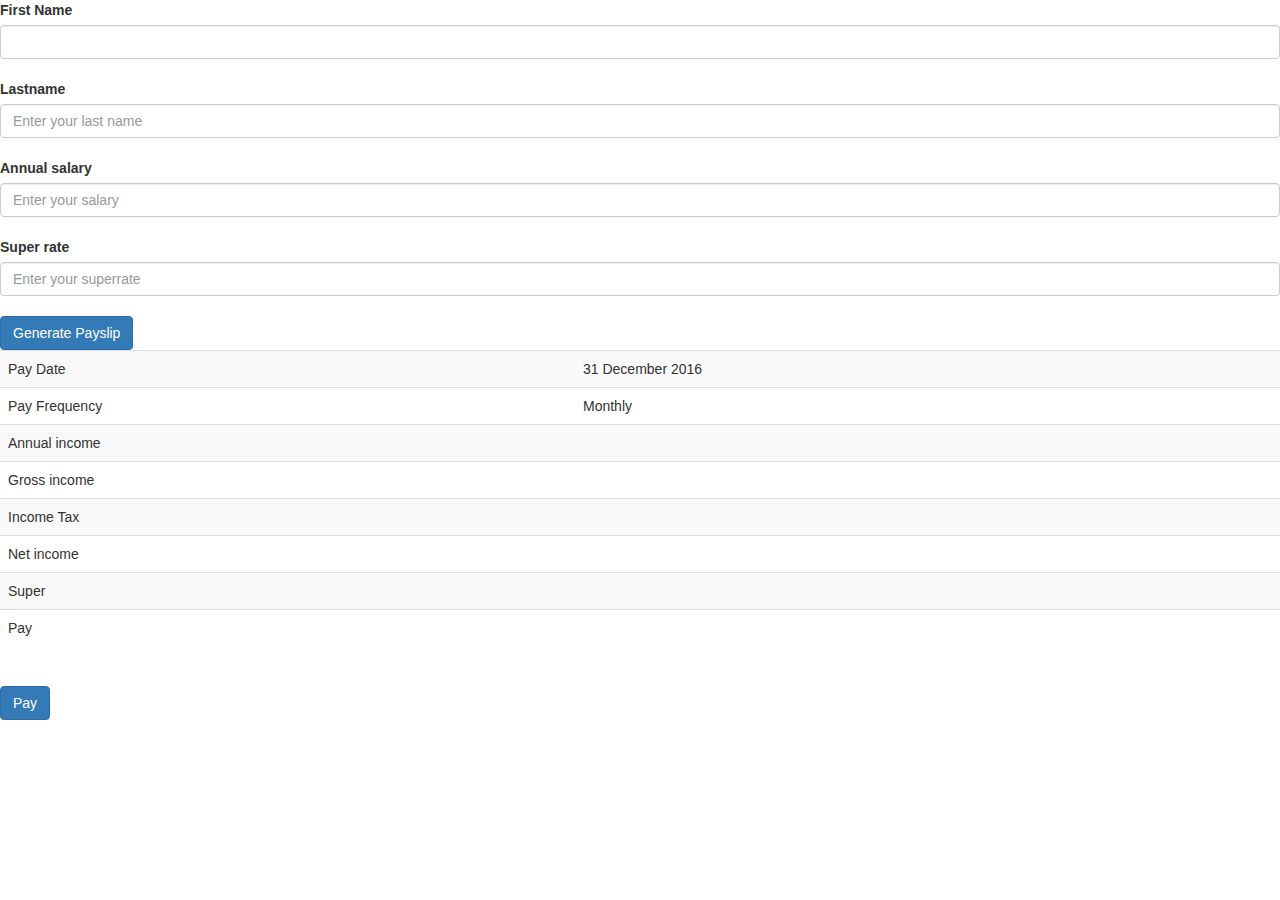
==== application/views/payslip/payslip.html @ 69af2e17 "update layout for contract type" ====
<!doctype html>
<html lang="en">
<head>
 
    <title>Pay Slip Generation</title>
	<meta charset="utf-8">
  <meta name="viewport" content="width=device-width, initial-scale=1">
  <link rel="stylesheet" href="https://maxcdn.bootstrapcdn.com/bootstrap/3.3.7/css/bootstrap.min.css">
  <script src="https://ajax.googleapis.com/ajax/libs/jquery/3.1.1/jquery.min.js"></script>
  <script src="https://maxcdn.bootstrapcdn.com/bootstrap/3.3.7/js/bootstrap.min.js"></script>

</head>
<body>
  <form name="employeeInfoForm" action="" onsubmit="return generatePayslip(this['name'].value, this['lastname'].value, this['salary'].value,this['superrate'].value);" method="post">
	 <fieldset>		
		<label for="name">First Name</label>
		<input type="text" class="form-control" id="name">
		<br />
		<label for="lastname">Lastname</label>
		<input type="text" id="lastname" class="form-control" name="lastname" placeholder="Enter your last name" />
		<br />
		<label for="salary">Annual salary</label>
		<input type="text" id="salary" class="form-control" name="salary" placeholder="Enter your salary" />
		<br />
		<label for="superrate">Super rate</label>
		<input type="text" id="superrate" class="form-control" name="superrate" placeholder="Enter your superrate" />
		<br />
		
		<button type="submit" class="btn btn-primary">Generate Payslip</button>
	 </fieldset>
  </form>
  
  
  
  <form name="payForm" action="" onsubmit="" method="post">
		<input type="hidden" id="nameValue" name="name"  />
		<input type="hidden" id="lastnameValue" name="lastname"  />
		<input type="hidden" id="annualValue" name="annual"  />
		<input type="hidden" id="grossValue"  name="gross" />
		<input type="hidden" id="taxValue" name="tax" />
		<input type="hidden" id="netValue"  name="net"/>
		<input type="hidden" id="superValue" name="super" />
		<input type="hidden" id="payValue"  name="pay"/>
		<table class="table table-striped">
			<tbody>
			  <tr>
				<td>Pay Date</td>
				<td>31 December 2016</td>
			  </tr>
			  <tr>
				<td>Pay Frequency</td>
				<td>Monthly</td>
			  </tr>		
			 <tr>
				<td>Annual income</td>
				<td id="annual" ></td>
			  </tr>		
			  <tr>
				<td>Gross income</td>
				<td id="gross" ></td>
			  </tr>		
			  <tr>
				<td>Income Tax</td>
				<td id="tax" ></td>
			  </tr>		
			  <tr>
				<td>Net income</td>
				<td id="net" ></td>
			  </tr>		
			  <tr>
				<td>Super</td>
				<td id="super" ></td>
			  </tr>		
			  <tr>
				<td>Pay</td>
				<td id="pay"></td>
			  </tr>			
			</tbody>
		</table>
		
		<br>
      <button type="submit" class="btn btn-primary">Pay</button>
  </form>
  
  
  
  
    <script>
	
	function round(number){
		if (number%1 >= 50) 
			return Math.ceil(number);
		else
			return Math.floor(number);
	}
	
	function calculateIncomeTax(salary){
		if (salary<=18200) return 0;
		if (salary>18200 && salary <=37000) return round(((salary-18200) * 0.19)/12);
		if (salary>37000 && salary <=80000) return round((3572 + ((salary-37000)* 0.325))/12);
		if (salary>80000 && salary <=180000) return round((17547 + ((salary-80000) * 0.37))/12);
		if (salary>180000) return round((54547 + ((salary-180000) * 0.45))/12);
	}
	
    function generatePayslip(name, lastname, salary, superrate){
	  document.querySelector("#nameValue").value = name;
	  document.querySelector("#lastnameValue").value = lastname;
	  document.querySelector("#annual").textContent = Number(salary);
	  document.querySelector("#annualValue").value = Number(salary);
	  gross = round(Number(salary) / 12);
	  document.querySelector("#gross").textContent = gross;
	  document.querySelector("#grossValue").value = gross;
	  tax = calculateIncomeTax(Number(salary));
	  document.querySelector("#tax").textContent = tax;
	  document.querySelector("#taxValue").value = tax;
	  net = gross - tax;
	  document.querySelector("#net").textContent = net;
	  document.querySelector("#netValue").value = net;
	  superAmount = round(gross * superrate/100);
	  document.querySelector("#super").textContent = superAmount;
	  document.querySelector("#superValue").value = superAmount;
  	  document.querySelector("#pay").textContent = net - superAmount;
  	  document.querySelector("#payValue").value = net - superAmount;

      return false;
    }
	
	
	
	
    </script>
	
	
</body>
</html>
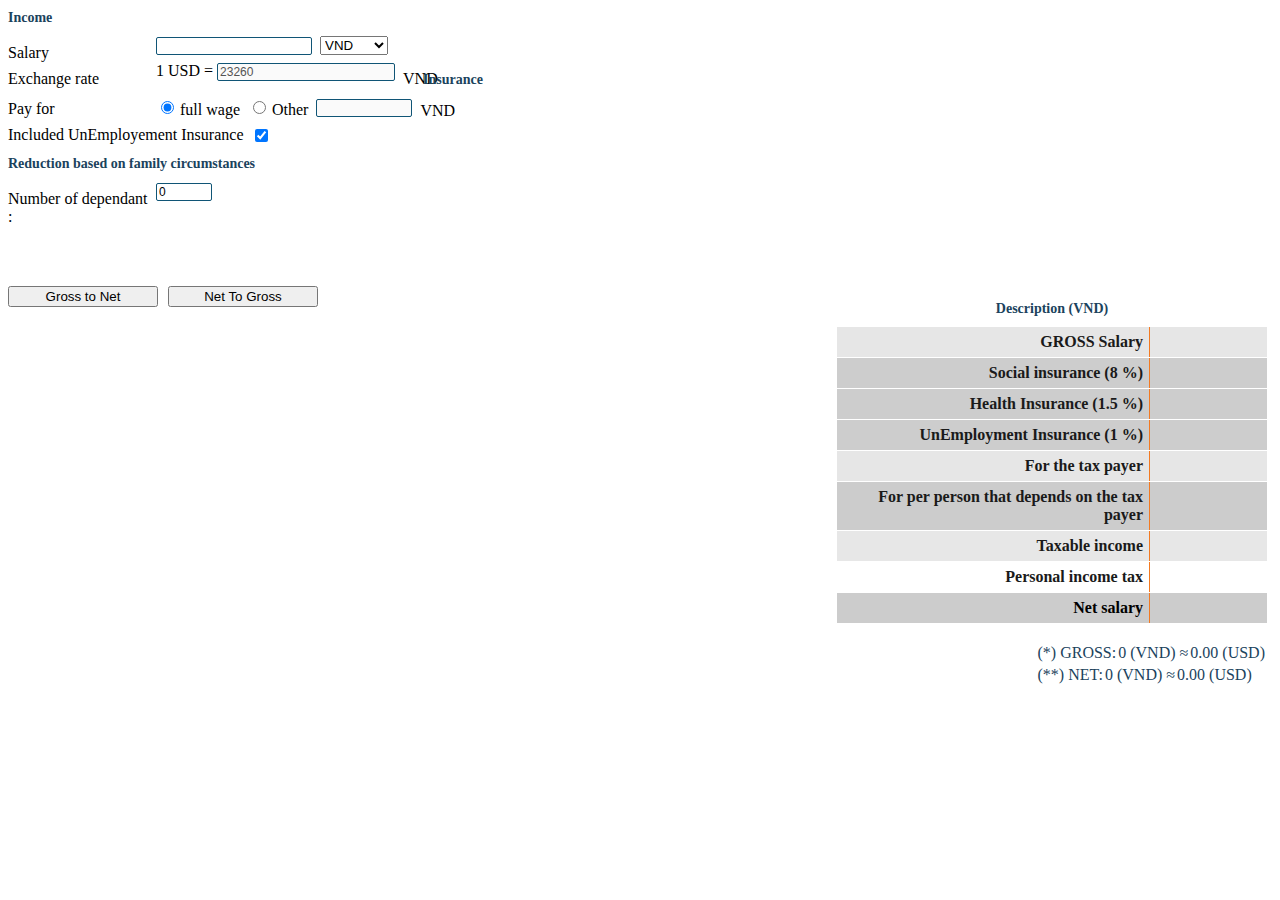
==== commit 1fc88c2b: "update vietnamese" ====
--- a/application/views/payslip/payslip.html
+++ b/application/views/payslip/payslip.html
@@ -1,135 +1,347 @@
-<!doctype html>
-<html lang="en">
+<!DOCTYPE html>
+<html>
 <head>
- 
-    <title>Pay Slip Generation</title>
-	<meta charset="utf-8">
-  <meta name="viewport" content="width=device-width, initial-scale=1">
-  <link rel="stylesheet" href="https://maxcdn.bootstrapcdn.com/bootstrap/3.3.7/css/bootstrap.min.css">
-  <script src="https://ajax.googleapis.com/ajax/libs/jquery/3.1.1/jquery.min.js"></script>
-  <script src="https://maxcdn.bootstrapcdn.com/bootstrap/3.3.7/js/bootstrap.min.js"></script>
-
+<meta name="viewport" content="width=device-width, initial-scale=1">
+<style type="text/css">
+        #salary_comment {
+            text-align: left;
+            float: left;
+           
+            color: #1b435d;
+        }
+
+        .main .content {
+            color: #000;
+            font-size: 12px;
+        }
+
+        #form_convert label {
+            color: #000;
+            float: right;
+            margin-left: 3px;
+            margin-top: 3px;
+        }
+
+        .margin-top-5 {
+            margin-top: 8px;
+            color: #000;
+            width: 140px;
+        }
+
+        .datalist {
+            border-collapse: collapse;
+            
+        }
+
+            .datalist th:last-child, .datalist td:last-child {
+                border-right: 0px solid #F37A21;
+                padding: 6px;
+                text-align: right;
+                vertical-align: top;
+                border-bottom: solid 1px #fff;
+                text-align: left;
+            }
+
+            .datalist th, .datalist td {
+                border-right: 1px solid #F37A21;
+                padding: 6px;
+                text-align: right;
+                vertical-align: top;
+                border-bottom: solid 1px #fff;
+            }
+
+            .datalist th {
+                font-weight: bold;
+                color: #1A1A1A;
+            }
+
+            .datalist td {
+                padding-left: 25px;
+            }
+
+        .rownote {
+            background-color: #E6E6E6;
+        }
+
+        #form_convert span {
+            margin-right: 8px;
+            float: left;
+        }
+
+        #form_convert .title {
+            color: #1b435d;
+            font-size: 14px;
+            font-weight: 600;
+            margin-bottom: 10px;
+            margin-top: 10px;
+        }
+
+        .title {
+            color: #1b435d;
+            font-size: 14px;
+            font-weight: 600;
+            margin-bottom: 10px;
+            margin-top: 10px;
+        }
+
+        #form_convert input[type='text'] {
+            font-size: 12px;
+            border: 1px solid #105576;
+            border-radius: 2px;
+            ss;
+        }
+
+        #form_convert input[type='submit'] {
+            border: 1px solid #4ebad5;
+            background-color: #4ebad5;
+            padding: 5px 10px;
+        }
+
+        #form_convert input[type='button'] {
+            float: left;
+            margin-right: 10px;
+            width: 150px;
+        }
+
+        #form_convert input[type='submit']:hover {
+            padding: 5px 10px;
+            background-color: #fff;
+            color: #4ebad5;
+        }
+
+        #salary_comment {
+            margin-top: 20px;
+            float: right;
+        }
+
+            #salary_comment span {
+                margin-right: 2px;
+                float: left;
+                margin-bottom: 2px;
+            }
+
+        #curencyUni {
+            margin-top: 4px;
+        }
+
+        .cssFreeToolRight {
+            display: none;
+        }
+    </style>
 </head>
 <body>
-  <form name="employeeInfoForm" action="" onsubmit="return generatePayslip(this['name'].value, this['lastname'].value, this['salary'].value,this['superrate'].value);" method="post">
-	 <fieldset>		
-		<label for="name">First Name</label>
-		<input type="text" class="form-control" id="name">
-		<br />
-		<label for="lastname">Lastname</label>
-		<input type="text" id="lastname" class="form-control" name="lastname" placeholder="Enter your last name" />
-		<br />
-		<label for="salary">Annual salary</label>
-		<input type="text" id="salary" class="form-control" name="salary" placeholder="Enter your salary" />
-		<br />
-		<label for="superrate">Super rate</label>
-		<input type="text" id="superrate" class="form-control" name="superrate" placeholder="Enter your superrate" />
-		<br />
-		
-		<button type="submit" class="btn btn-primary">Generate Payslip</button>
-	 </fieldset>
-  </form>
-  
-  
-  
-  <form name="payForm" action="" onsubmit="" method="post">
-		<input type="hidden" id="nameValue" name="name"  />
-		<input type="hidden" id="lastnameValue" name="lastname"  />
-		<input type="hidden" id="annualValue" name="annual"  />
-		<input type="hidden" id="grossValue"  name="gross" />
-		<input type="hidden" id="taxValue" name="tax" />
-		<input type="hidden" id="netValue"  name="net"/>
-		<input type="hidden" id="superValue" name="super" />
-		<input type="hidden" id="payValue"  name="pay"/>
-		<table class="table table-striped">
-			<tbody>
-			  <tr>
-				<td>Pay Date</td>
-				<td>31 December 2016</td>
-			  </tr>
-			  <tr>
-				<td>Pay Frequency</td>
-				<td>Monthly</td>
-			  </tr>		
-			 <tr>
-				<td>Annual income</td>
-				<td id="annual" ></td>
-			  </tr>		
-			  <tr>
-				<td>Gross income</td>
-				<td id="gross" ></td>
-			  </tr>		
-			  <tr>
-				<td>Income Tax</td>
-				<td id="tax" ></td>
-			  </tr>		
-			  <tr>
-				<td>Net income</td>
-				<td id="net" ></td>
-			  </tr>		
-			  <tr>
-				<td>Super</td>
-				<td id="super" ></td>
-			  </tr>		
-			  <tr>
-				<td>Pay</td>
-				<td id="pay"></td>
-			  </tr>			
-			</tbody>
-		</table>
-		
-		<br>
-      <button type="submit" class="btn btn-primary">Pay</button>
-  </form>
-  
-  
-  
-  
-    <script>
-	
-	function round(number){
-		if (number%1 >= 50) 
-			return Math.ceil(number);
-		else
-			return Math.floor(number);
-	}
-	
-	function calculateIncomeTax(salary){
-		if (salary<=18200) return 0;
-		if (salary>18200 && salary <=37000) return round(((salary-18200) * 0.19)/12);
-		if (salary>37000 && salary <=80000) return round((3572 + ((salary-37000)* 0.325))/12);
-		if (salary>80000 && salary <=180000) return round((17547 + ((salary-80000) * 0.37))/12);
-		if (salary>180000) return round((54547 + ((salary-180000) * 0.45))/12);
-	}
-	
-    function generatePayslip(name, lastname, salary, superrate){
-	  document.querySelector("#nameValue").value = name;
-	  document.querySelector("#lastnameValue").value = lastname;
-	  document.querySelector("#annual").textContent = Number(salary);
-	  document.querySelector("#annualValue").value = Number(salary);
-	  gross = round(Number(salary) / 12);
-	  document.querySelector("#gross").textContent = gross;
-	  document.querySelector("#grossValue").value = gross;
-	  tax = calculateIncomeTax(Number(salary));
-	  document.querySelector("#tax").textContent = tax;
-	  document.querySelector("#taxValue").value = tax;
-	  net = gross - tax;
-	  document.querySelector("#net").textContent = net;
-	  document.querySelector("#netValue").value = net;
-	  superAmount = round(gross * superrate/100);
-	  document.querySelector("#super").textContent = superAmount;
-	  document.querySelector("#superValue").value = superAmount;
-  	  document.querySelector("#pay").textContent = net - superAmount;
-  	  document.querySelector("#payValue").value = net - superAmount;
-
-      return false;
-    }
-	
-	
-	
-	
-    </script>
-	
-	
+
+<div class="row">
+  <div class="column" style="background-color:#fff;">
+    <div class="col-md-6 col-sm-12 col-xs-12" style="padding-right: 0px;">
+        <div>
+            <div id="form_convert">
+                <div class="title">
+                    Income
+                </div>
+                <div>
+                    <span class="margin-top-5">Salary </span><span id="idNhapLuong" data-toggle="tooltip" data-placement="top" data-title="Please enter number to salary">
+                        <input name="ctl00$ContentPlaceHolder1$txtSalary" type="text" maxlength="14" id="ctl00_ContentPlaceHolder1_txtSalary" class="inputaspx" onkeydown="return MoveNextTextBox(event.keyCode);" style="width:150px;">
+                    </span>
+                    <span>
+                        <select name="ctl00$ContentPlaceHolder1$ddlUnit" id="ctl00_ContentPlaceHolder1_ddlUnit" class="selectaspx" onchange="chonTienTe()" style="width:68px;">
+                            <option value="VND">VND</option>
+                            <option value="USD">USD</option>
+
+                        </select>
+                    </span>
+                        
+                </div>
+                <div style="clear: both;">
+                </div>
+                <div>
+                    <span class="margin-top-5">Exchange rate </span><span>1 USD =
+                    <input name="ctl00$ContentPlaceHolder1$txtExchangeRate" type="text" value="23260" maxlength="5" id="ctl00_ContentPlaceHolder1_txtExchangeRate" class="inputaspx" style="width:172px;" disabled="disabled"></span><span class="margin-top-5" style="margin-right: 0px; width: 20px;">VND</span>
+                </div>
+                <div class="f-boder"></div>
+               
+                <div>
+                    <div class="title">
+                        Insurance
+                    </div>
+                    <div>                                                                    
+                        <span class="margin-top-5" style="margin-top: 2px;">Pay for</span><span>
+                            <input id="ctl00_ContentPlaceHolder1_RadioButton1" type="radio" name="ctl00$ContentPlaceHolder1$rdbPayfor" value="RadioButton1" checked="checked" onclick="chonLuongDongBaoHiem();"><label for="ctl00_ContentPlaceHolder1_RadioButton1">full wage</label></span>
+                        <span>
+                            <input id="ctl00_ContentPlaceHolder1_RadioButton2" type="radio" name="ctl00$ContentPlaceHolder1$rdbPayfor" value="RadioButton2" onclick="chonLuongDongBaoHiem();"><label for="ctl00_ContentPlaceHolder1_RadioButton2">Other</label>
+                        </span><span id="idSalaryBasic" data-toggle="tooltip" data-placement="top" data-title="Please enter number salary basic">
+                            <input name="ctl00$ContentPlaceHolder1$txtSalaryBasic" type="text" maxlength="13" id="ctl00_ContentPlaceHolder1_txtSalaryBasic" style="width:90px;" disabled="disabled"></span> <span class="margin-top-5" style="width: 20px" id="curencyUni">VND</span>
+                        
+                    </div>
+
+                    <div style="clear: both;"></div>
+                    <div style="margin-top: 6px;">
+                        <span>Included UnEmployement Insurance</span> <span>
+                            <input id="ctl00_ContentPlaceHolder1_chkIncludedIns" type="checkbox" name="ctl00$ContentPlaceHolder1$chkIncludedIns" checked="checked"></span>
+                    </div>
+                    <div class="f-boder"></div>
+                    <div style="clear: both;">
+                    </div>
+                    <div>
+                        <div class="title">
+                            Reduction based on family circumstances
+                        </div>
+                        <div>
+                            <span class="margin-top-5">Number of dependant :</span>
+                            <span>
+                                <input name="ctl00$ContentPlaceHolder1$txtNumberOfDep" type="text" value="0" maxlength="2" id="ctl00_ContentPlaceHolder1_txtNumberOfDep" class="inputaspx" onfocus="SearchOnFocus(this)" onblur="SearchOnBlur(this)" style="width:50px;">
+                                
+                            </span>
+                        </div>
+                    </div>
+                    <div style="clear: both;">
+                    </div>
+                    <div style="margin-top: 60px; text-align: center;">
+                        <input id="clienGrossi" onclick="clickso1()" class="form-control btn-primary bg-orange" type="button" value="Gross to Net">
+                        <input id="clientNet" onclick="clickso2()" class="form-control btn-primary bg-orange" type="button" value="Net To Gross">
+                        <div style="display:none">
+                            <input type="submit" name="ctl00$ContentPlaceHolder1$btnCalculator" value="Gross to Net" id="ctl00_ContentPlaceHolder1_btnCalculator" cclass="form-control btn-primary bg-orange">
+                            <input type="submit" name="ctl00$ContentPlaceHolder1$btnNetToGross" value="Net To Gross" id="ctl00_ContentPlaceHolder1_btnNetToGross" class="form-control btn-primary bg-orange">
+                        </div>
+                    </div>
+                        <script>
+                            function CheckLuong() {
+                                var strLuong = $('input[id*="txtSalary"]').val();
+                                if ($.trim(strLuong) == "") {
+                                    var title = $('#idNhapLuong').attr("data-title");
+                                    $('#idNhapLuong').attr('title', title);
+                                    $('#idNhapLuong').tooltip('show');
+                                    return false;
+                                }
+                                // neu nhap la so 
+                                if (isNaN(strLuong)) {
+                                    var title = $('#idNhapLuong').attr("data-title");
+
+                                    $('#idNhapLuong').attr('title', title);
+                                    $('#idNhapLuong').tooltip('show');
+                                    return false;
+                                }
+                                return true;
+                            }
+                            function clickso1() {
+                                var bCheck = CheckLuong();
+                                if (bCheck == true) {
+                                    $('input[id*="btnCalculator"]').click();
+                                }
+                            }
+                            function clickso2() {
+                                //$('input[id*="btnNetToGross"]').click();
+                                var bCheck = CheckLuong();
+                                if (bCheck == true) {
+                                    $('input[id*="btnNetToGross"]').click();
+                                }
+                            }
+                        </script>
+                    </div>
+                </div>
+            </div>
+        </div>
+  </div>
+  <div class="column" style="background-color:#bbb;">
+   <div id="blockUI" style="padding: 5px; float: right; z-index: 3;">
+        <div style="z-index: 5;">
+            <div class="title" style="text-align: center">
+                Description       (VND)
+            </div>
+            <div>
+                <table class="datalist">
+                    <tbody><tr class="rownote">
+                        <th style="width: 300px;">
+                            GROSS Salary       
+                        </th>
+                        <td style="width: 105px;">
+                            <strong>
+                                <span id="ctl00_ContentPlaceHolder1_lblGrossSalary"></span></strong>
+                        </td>
+                    </tr>
+                    <tr style="background-color: #CDCDCD;">
+                        <th>
+                            Social insurance    (8 %)
+                        </th>
+                        <td>
+                            <span id="ctl00_ContentPlaceHolder1_lblSocialInsurance"></span>
+                        </td>
+                    </tr>
+                    <tr style="background-color: #CDCDCD;">
+                        <th>
+                            Health Insurance    (1.5 %)
+                        </th>
+                        <td>
+                            <span id="ctl00_ContentPlaceHolder1_lblHealthInsurance"></span>
+                        </td>
+                    </tr>
+                    <tr style="background-color: #CDCDCD;">
+                        <th>
+                            UnEmployment Insurance    (1 %)
+                        </th>
+                        <td>
+                            <span id="ctl00_ContentPlaceHolder1_lblThatNghiep"></span>
+                        </td>
+                    </tr>
+                    <tr style="background-color: #E6E6E6;">
+                        <th>
+                            For the tax payer     
+                        </th>
+                        <td>
+                            <span id="ctl00_ContentPlaceHolder1_lblGiamTruCaNhan"></span>
+                        </td>
+                    </tr>
+                    <tr style="background-color: #CCCCCC;">
+                        <th>
+
+                            For per person that depends on the tax payer 
+                        </th>
+                        <td>
+                            <span id="ctl00_ContentPlaceHolder1_lblGiamTruPhuThuoc"></span>
+                        </td>
+                    </tr>
+                    <tr class="rownote" style="background-color: #E7E7E7">
+                        <th>
+                            Taxable income 
+        
+                        </th>
+                        <td>
+                            <span id="ctl00_ContentPlaceHolder1_lblTaxableIncome"></span>
+                        </td>
+                    </tr>
+                    <tr>
+                        <th>
+                            Personal income tax    
+                        </th>
+                        <td>
+                            <span id="ctl00_ContentPlaceHolder1_lblIncomeTax"></span>
+                        </td>
+                    </tr>
+                    <tr class="rownote" style="background-color: #CCCCCC">
+                        <td>
+                            <b>Net salary   </b>
+                            <br>
+                        </td>
+                        <td>
+                            <strong>
+                                <span id="ctl00_ContentPlaceHolder1_lblNetSalary"></span></strong>
+                        </td>
+                    </tr>
+                </tbody></table>
+                <div id="salary_comment">
+                    <span>(*) GROSS:</span><span>
+                        <span id="ctl00_ContentPlaceHolder1_lblGrossVnd">0</span></span><span>(VND) ≈ </span><span>
+                            <span id="ctl00_ContentPlaceHolder1_lblGrossUsd">0.00</span></span><span>(USD)</span>
+                    <div style="clear: both;"></div>
+                    <span>(**) NET:</span><span>
+                        <span id="ctl00_ContentPlaceHolder1_lblNetVnd">0</span></span><span>(VND) ≈</span><span>
+                            <span id="ctl00_ContentPlaceHolder1_lblNetUsd">0.00</span></span><span>(USD)</span>
+                </div>
+            </div>
+        </div>
+    </div>
+  </div>
+</div>
+
 </body>
-</html>+</html>
